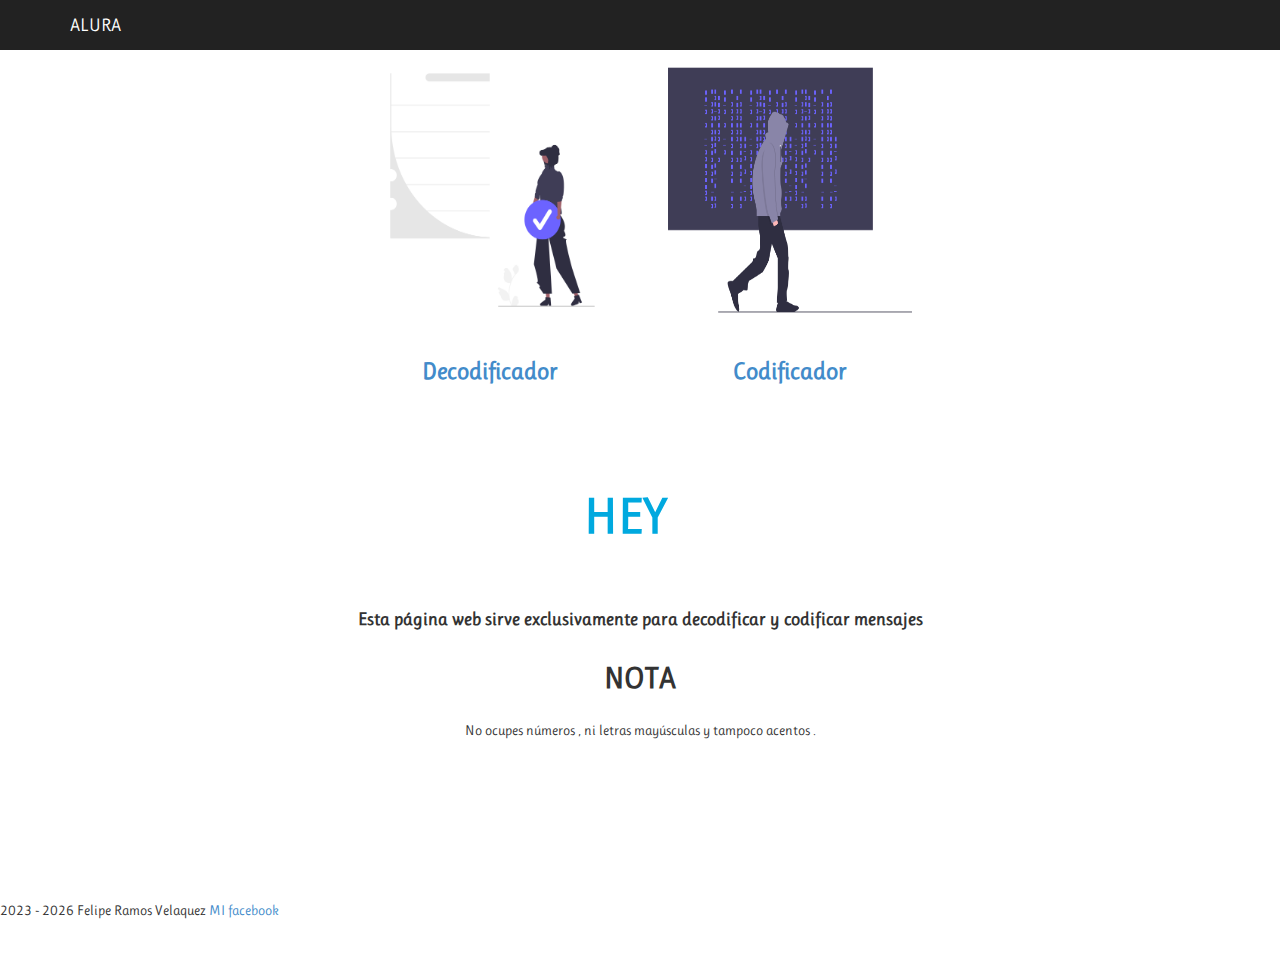
==== index.html @ ddff2924 "Proyecto1" ====
<html lang="en">

<head>
    <meta charset="utf-8">
    <meta name="viewport" content="width=device-width, initial-scale=1, maximum-scale=1">
    <meta name="description" content="">
    <meta name="author" content="">
  
   
    <title>Decodificador y Codificador</title>
   
    <link href="assets/css/bootstrap.css" rel="stylesheet" />
    
    <link href="assets/css/style.css" rel="stylesheet" />
    <!-- GOOGLE FONT -->
    <link href='http://fonts.googleapis.com/css?family=Ruluko' rel='stylesheet' type='text/css' />
 
<body>
    <!-- Navigation -->
    <nav class="navbar navbar-inverse navbar-fixed-top" role="navigation">
        <div class="container">
            <div class="navbar-header">
                
                <a class="navbar-brand" href="https://www.aluracursos.com/?gclid=CjwKCAiAwc-dBhA7EiwAxPRylO2FTuxgtCtqKHOgBdYZiPAKWy62Kh_xqKYlyAgTYJcG-w10y37AcxoCmEQQAvD_BwE">ALURA </a>
            </div>
            <!-- Collect the nav links for toggling -->
            <div class="collapse navbar-collapse navbar-ex1-collapse">
                <ul class="nav navbar-nav navbar-right">
                    
                </ul>
            </div>
            <!-- /.navbar-collapse -->
        </div>
        <!-- /.container -->
    </nav>
    <!--End Navigation -->


    <!--Header section  -->
    <div class="container" id="home">
        
        <div class="row text-center ">
             <div class="col-md-3 head-main ">             
                <i><img src="assets/fonts/undraw_Noted_re_c5wv.png" alt="Logo HTML5" width="300" height="300" /></i>
                         <h3 class="cent">  <a href="Decodificador.html">Decodificador</a></h3>
   
                 </div>
           
                 <div class="col-md-3 head-main">
    
                          <i><img src="assets/fonts/undraw_hacker_mind_6y85.png" alt="Logo HTML5" width="300" height="300" /></i>
                         <h3>  <a href="Codificador.html">Codificador</a></h3>
       
                 </div>
            
               
      
                 </div>
                 <div class="row text-center">
                
                    <div class="col-md-8 col-md-offset-2">
                        <h1>Hey</h1>
                        <h4>
                            <strong> Esta página web sirve exclusivamente para decodificar y codificar mensajes
                            </strong>
                        </h4>
                    </div>
    
                </div>  
                <div class="row text-center">
                    <div class="col-md-12">
                        <h2>NOTA</h2>
                        <p>
                            No ocupes números , ni letras mayúsculas y tampoco acentos . 
                        </p>
                    </div>
    
          </div>
          
          
    </div>
    <!--End Header section  -->


   
           
    <!--End About Section-->



   
    <p class="dolje">2023 - <script>document.write(new Date().getFullYear())</script> Felipe Ramos Velaquez <a href="https://www.facebook.com/drefeee/" class="linkline">MI facebook</a></p>

</body>
</html>
---- assets/css/style.css ----
@import url('https://fonts.googleapis.com/css2?family=Ubuntu:wght@300;400;500;700&display=swap');

/*=======================================
    GENERAL STYLES
==================================================*/
body {
           font-family: 'Ruluko', sans-serif;
    font-size:14px;
    color: #333;
}



.nav a {
    color:#ffffff !important;
}
.navbar-header a {
    color:#ffffff !important;
    padding-right:100px;
}

.text-center {
    text-align:center;
    display: flex;
    justify-content: center;
    align-items: center;
}

h1, h2, h3, h4, h5, h6 {
   font-family: 'Ruluko', sans-serif;
   margin: .67em 0;
}

h1 {
     width: 570px;
  
    line-height:120px;
    text-transform:uppercase;
     color: #00A9DF;
     font-size:50px ;
    font-weight:900!important;
    
}
h3 {
    
    line-height:30px;
    padding-bottom:20px;
}
h4 {
   width: 600px;
   
   
}

p {
    font-weight:300;
    line-height:30px;
    padding-bottom:20px;
}

.space-pad {
    padding-bottom:50px;
}




section {
    padding-top:30px;
    padding-bottom:40px;
}

.left{
    float: left;
    width: 70%;
    height: 50%;
    border-radius: 24px;
  }
  
  .left-button{
    float: left;
    width: 70%;
    height: auto;
    border-radius: 24px;
  }
  .right{
    float: right;
    text-align: center;
    border-radius: 24px;
    width: 30%;
    height: 80%;
  }
.input {
    width: 100%;
    padding: 5px 10px;
    border: 2px solid green;
    border-radius: 10px;
    margin-bottom: 10px;
}
.submit-btn {
     margin-left: 40%;
    margin-top: 2%;
    display: flex;
    background-color: #733fec;
    color: white;
    font-weight: 500;
    font-size: 12pt;
    text-align: center;
    padding: 12px;
    border: none;
    border-radius: 10px;
    cursor: pointer;
}

.submit-btn:hover {
    opacity: 0.75;
}
.google-btn span {
    color: white;
    font-weight: 500;
    padding: 15px;
}

#imgDer{
    margin-top: 40%;
    width: 70%;
    height: 40%;
    left: 1032px;
    top: 290px;
  }
  #texto #texto2{
    
    margin-left: 5%;
    margin-right: 5%;
  }
  
    #copiar{
      
        margin-left: 33%;
        margin-top: 10%;
        display: flex;
        background-color: transparent;
        color:  #71bd46;
        font-weight: 500;
        font-size: 18px;
        text-align: center;
        padding: 12px;
        border: 1px solid #71bd46;
        border-radius: 4px;
        cursor: pointer;
    }
    #copiar:hover, .btn-default:focus, .btn-default.focus, .btn-default:active, .btn-default.active {
        background-color: #71bd46;
        border: 1px solid #71bd46;
        color: #eeeeee;
    }

  #btn-encriptar{
      margin-top: 10%;
 padding: 24px;
  width: 35%;
  height: 60%;
    color:  #71bd46;
	font-family: 'Open Sans', sans-serif;
	background-color: transparent;
	border: 1px solid #71bd46;
	border-radius: 24px;
	
	font-size: 18px;
	transition: all 0.5s;
     margin-left: 30%;
    cursor: pointer;
  }


  #btn-encriptar:hover, .btn-default:focus, .btn-default.focus, .btn-default:active, .btn-default.active {
	background-color: #71bd46;
	border: 1px solid #71bd46;
	color: #eeeeee;
}


  #btn-desencriptar{
    margin-top: 10%;
 padding: 24px;
  width: 35%;
  height: 60%;
    color:  #71bd46;
	font-family: 'Open Sans', sans-serif;
	background-color: transparent;
	border: 1px solid #71bd46;
	border-radius: 24px;
	
	font-size: 18px;
	transition: all 0.5s;
     margin-left: 30%;
    cursor: pointer;
  }
  #btn-desencriptar:hover, .btn-default:focus, .btn-default.focus, .btn-default:active, .btn-default.active {
	background-color: #71bd46;
	border: 1px solid #71bd46;
	color: #eeeeee;
}

  
  .text-input{
    float: left;
    margin-left: 10%;
    margin-top: 15%;
    color: #0A3871;
    width: 80%;
    height: 60%;
    background: #F3F5FC;
    outline: none;
    border: none;
    font-size: 20px;
  }

 
  #texto2{
    float: left;
    margin-left: 10%;
    margin-top: 10%;
    color: #0A3871;
    width: 80%;
    height: 60%;
    background: #F3F5FC;
    outline: none;
    border: none;
    font-size: 15px;
  }


  .container-f{
    margin: auto;
  
    width: 960px;
    height: 650px;
    padding: 5px;
   
  }

  .logo {
    width: 100%;
    float: left;
}
.logoImg {
  margin-top: 10%;
  float: inherit;
  margin-left: 5%;
}
/*=======================================
    COLOR CODES
==================================================*/
.color-white {
   background-color:#fff!important;
}

.color-light {
   background-color:#F8F8F8!important;

}
.color-blue {
    color: #00A9DF;
    
}
/*=======================================
    HEADER STYLES
==================================================*/
#home {
    padding:40px 40px 120px 40px;
    
   
}
/* .head-main {
    font-size:150px !important;
    font-weight:900!important;
    color:#7b03ca!important;
    padding:100px 20px 20px 20px;
    
    
} */


/*=======================================
    FREE TEXT STYLES
==================================================*/
.free-div {
    
    width: 100%;
min-height: 100px;
background-color: rgba(209, 209, 209, 0.24);
box-shadow: none;
border: 0;
padding: 50px 20px 30px 20px;
margin-bottom:20px;

}


/*=======================================
    FOOTER STYLES
==================================================*/

#footer {
    background-color:#000;
    color:#fff;
    padding:20px 50px 20px 50px;
    text-align:right;
}
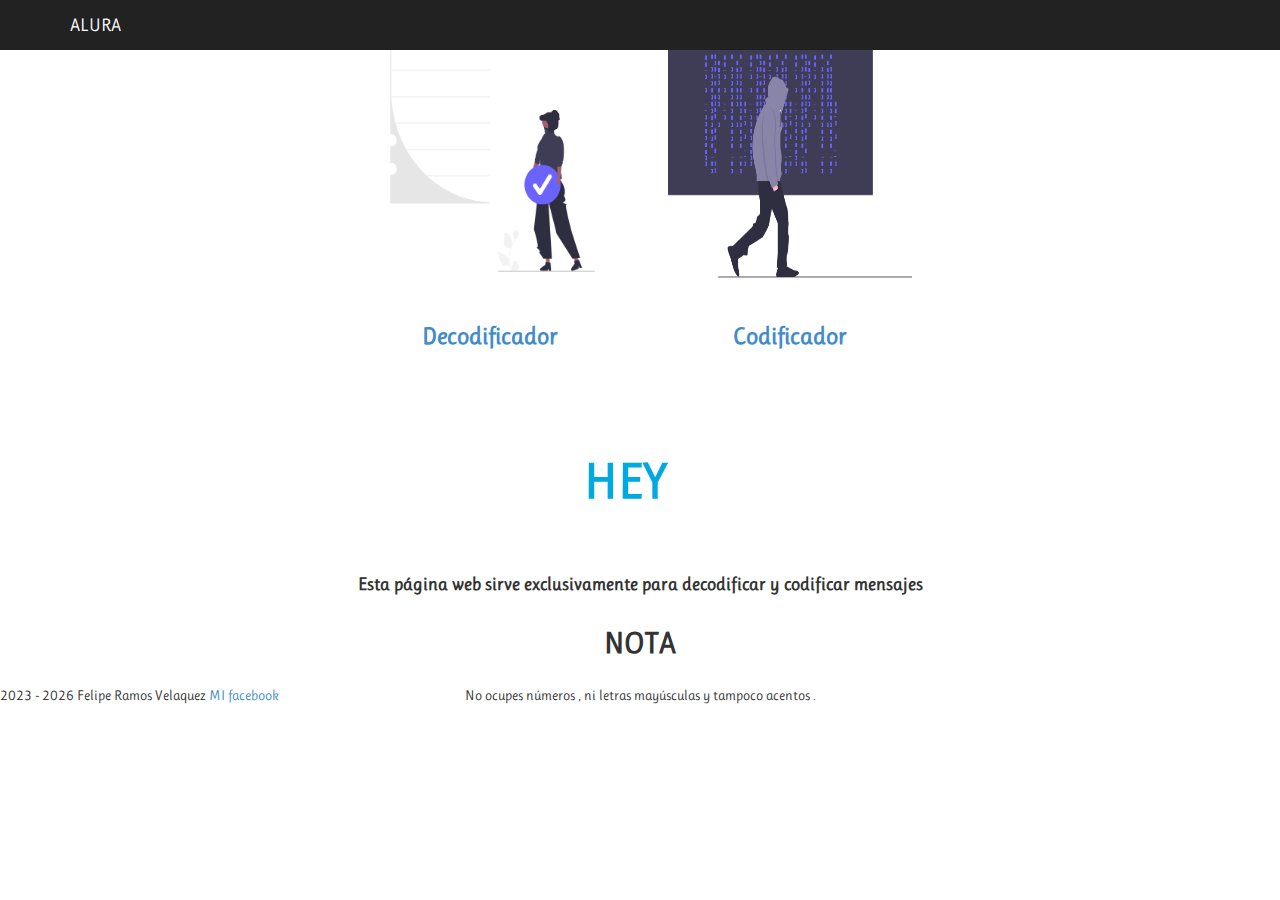
==== commit ac4e6e22: "Update index.html" ====
--- a/index.html
+++ b/index.html
@@ -90,7 +90,9 @@
 
 
    
+    <section>
     <p class="dolje">2023 - <script>document.write(new Date().getFullYear())</script> Felipe Ramos Velaquez <a href="https://www.facebook.com/drefeee/" class="linkline">MI facebook</a></p>
+    </section>
 
 </body>
 </html>
--- a/assets/css/style.css
+++ b/assets/css/style.css
@@ -268,7 +268,11 @@
     HEADER STYLES
 ==================================================*/
 #home {
-    padding:40px 40px 120px 40px;
+   
+    margin: auto;
+    width: 960px;
+    height: 650px;
+    padding: 5px;
     
    
 }
